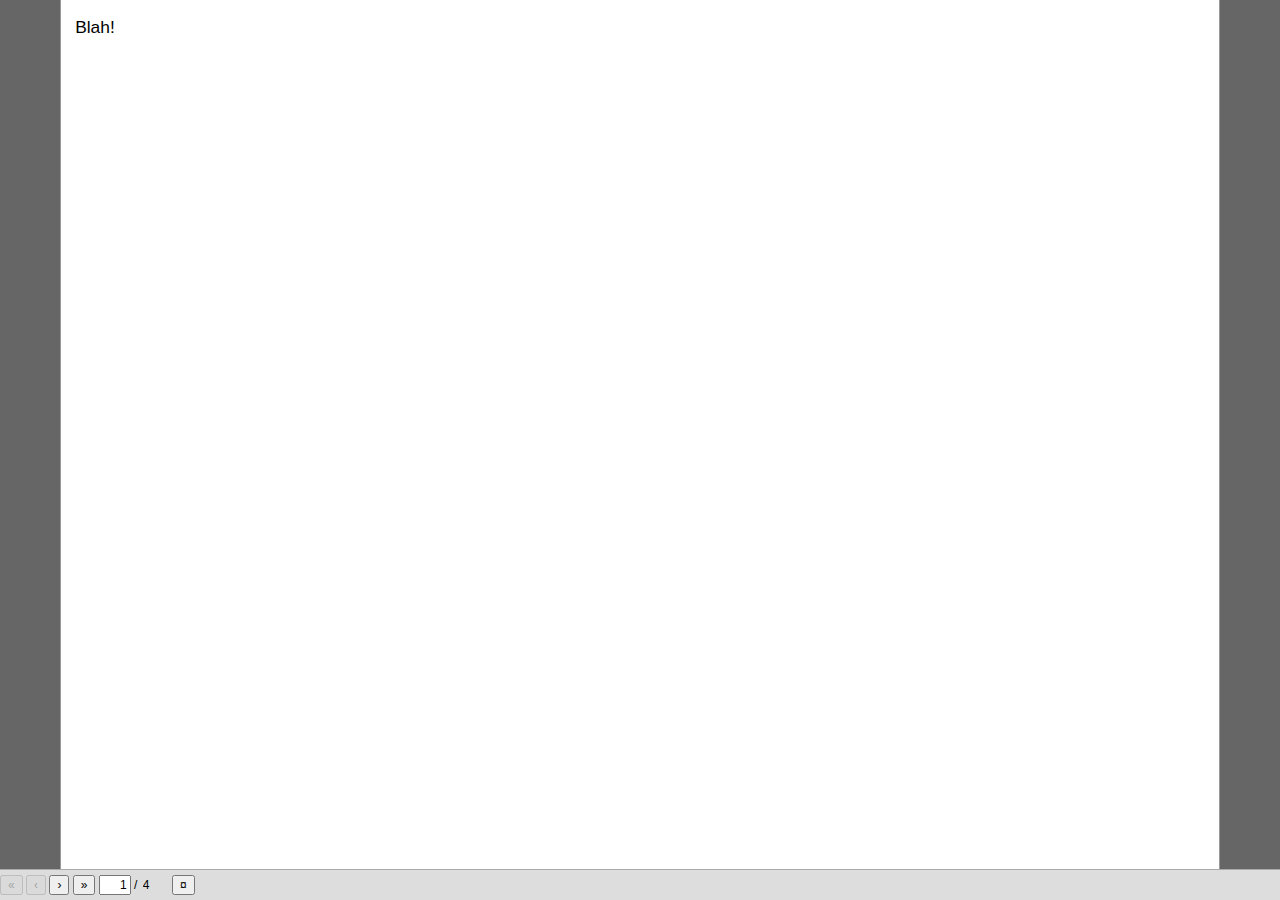
==== index.html @ 1ad6b2d7 "Initial version" ====
<!DOCTYPE HTML>
<html lang="ru">
<head>
	<meta charset="utf-8" />
	<title></title>
	<link rel="stylesheet" type="text/css" href="css/normalize.css" />
	<link rel="stylesheet" type="text/css" href="css/typo.css" />
	<link rel="stylesheet" type="text/css" href="css/slideshow-bob.css" />
	<script type="text/javascript" src="js/prefixfree.min.js"></script>
</head>
<body>
	<div class="slides">
		<section id="slide-1" class="slides__item">Blah!</section>
		<section id="slide-2" class="slides__item">Blah-blah-blah!</section>
		<section id="slide-3" class="slides__item">Blah-blah-blah-blah!</section>
		<section id="slide-4" class="slides__item">Blah-blah!</section>
	</div>

	<nav class="toolbar toolbar_nav">
		<form action="#" class="toolbar__form">
			<button type="button" class="button button_first" name="button_first">&laquo;</button>
			<button type="button" class="button button_prev" name="button_prev">&lsaquo;</button>
			<button type="button" class="button button_next" name="button_next">&rsaquo;</button>
			<button type="button" class="button button_last" name="button_last">&raquo;</button>

			<input type="text" maxlength="2" value="" name="slide_current" class="input input_tiny" /> /
			<input type="text" maxlength="2" value="" name="slides_total" class="input input_tiny input_readonly" readonly />

			<button type="button" class="button button_fullscreen">&curren;</button>
		</form>
	</nav>

	<script type="text/javascript" src="js/zepto.min.js"></script>
	<script type="text/javascript" src="js/slides-app.js"></script>
	<script type="text/javascript" src="js/script.js"></script>
</body>
</html>
---- css/typo.css ----
/* -------------------------------------------------------------- 
   Reset
-------------------------------------------------------------- */

html, body, div, span, object, iframe, h1, h2, h3, h4, h5, h6, p, blockquote, pre, a, abbr, acronym, address, code, del, dfn, em, img, q, dl, dt, dd, ol, ul, li, fieldset, form, label, legend, table, caption, tbody, tfoot, thead, tr, th, td { margin: 0; padding: 0; border: 0; font-weight: inherit; font-style: inherit; font-size: 100%; font-family: inherit; vertical-align: baseline; }
body { line-height: 1.5; background: #fff; /*margin: 1.5em 0;*/ }
table { border-collapse: collapse; border-spacing: 0; }
caption, th, td { text-align: left; font-weight:400; }
blockquote:before, blockquote:after, q:before, q:after { content: ""; }
blockquote, q { quotes: "" ""; }
a img { border: none; }
input,textarea { margin: 0; }

/* -------------------------------------------------------------- 
   Typography
-------------------------------------------------------------- */

/* This is where you set your desired font size. The line-heights 
   and vertical margins are automatically calculated from this. 
   The percentage is of 16px (0.75 * 16px = 12px). */
body { font-size: 75%; }


/* Default fonts and colors. */
body,h1,h2,h3,h4,h5,h6,p,ul,ol,dl,input,textarea { font-family: Helvetica, Arial, sans-serif; }


/* Headings
-------------------------------------------------------------- */

h1,h2,h3,h4,h5,h6 { font-weight: bold; }

h1 { font-size: 3em; line-height: 1; margin-bottom: 0.5em; }
h2 { font-size: 2em; margin-bottom: 0.75em; }
h3 { font-size: 1.5em; line-height: 1; margin-bottom: 1em; }
h4 { font-size: 1.2em; line-height: 1.25; margin-bottom: 1.25em; }
h5 { font-size: 1em; margin-bottom: 1.5em; }
h6 { font-size: 1em; }


/* Text elements
-------------------------------------------------------------- */

p { margin: 0 0 1.5em; }

ul, ol { margin: 0 1.5em 1.5em 1.5em; }
ul { list-style-type: circle; }
ol { list-style-type: decimal; }

dl { margin: 0 0 1.5em 0; }
dl dt { font-weight: bold; }
dl dd { margin-left: 1.5em; }

abbr, acronym { border-bottom: 1px dotted #000; }
address { margin-top: 1.5em; font-style: italic; }
del { color: #000; }

a { color: #009; text-decoration: none; }
a:hover { text-decoration: underline; }

blockquote { margin: 1.5em; }
strong { font-weight: bold; }
em, dfn { font-style: italic; }
dfn { font-weight: bold; }
pre, code { margin: 1.5em 0; white-space: pre; }
pre, code, tt { font: 1em monospace; line-height: 1.5; } 
tt { display: block; margin: 1.5em 0; line-height: 1.5; }
span.amp { /* For better-looking ampersands */
  font-family: Baskerville, Palatino, "Book Antiqua", serif;
  font-style: italic;
}
---- css/slideshow-bob.css ----
body, html { width:100%; height:100%; }
body {
	overflow:hidden;
	background:#666;
	}

/* input modifiers
   ========================================================================== */
.input_readonly {
	border:none;
	background:transparent;
	}

.input_tiny {
	width:2em;
	}

/* common toolbar
   ========================================================================== */
.toolbar {
	padding:5px 0;

	border-top:1px solid #aaa;
	background:#ddd;
	}

/* toolbar_nav
   ========================================================================== */
.toolbar_nav {
	position:fixed;
	bottom:0;

	width:100%;
	z-index:1;
	}

/* toolbar__form
   ========================================================================== */
.toolbar__form {
	}
	.toolbar_nav [name="slide_current"] {
		text-align:right;
		}

/* slides
   ========================================================================== */
.slides {
	position:relative;
	width:800px; height:600px;
	margin:auto;
	transform-origin:center 0;
	transition:transform .5s;
	}
	.slides__item {
		position:absolute;
		width:100%; height:100%;
		padding:10px;
		background:#fff;
		opacity:0;
		box-sizing:border-box;
		transition:opacity .7s;
		}
	.slides__item_active {
		opacity:1;
		z-index:1;
		}
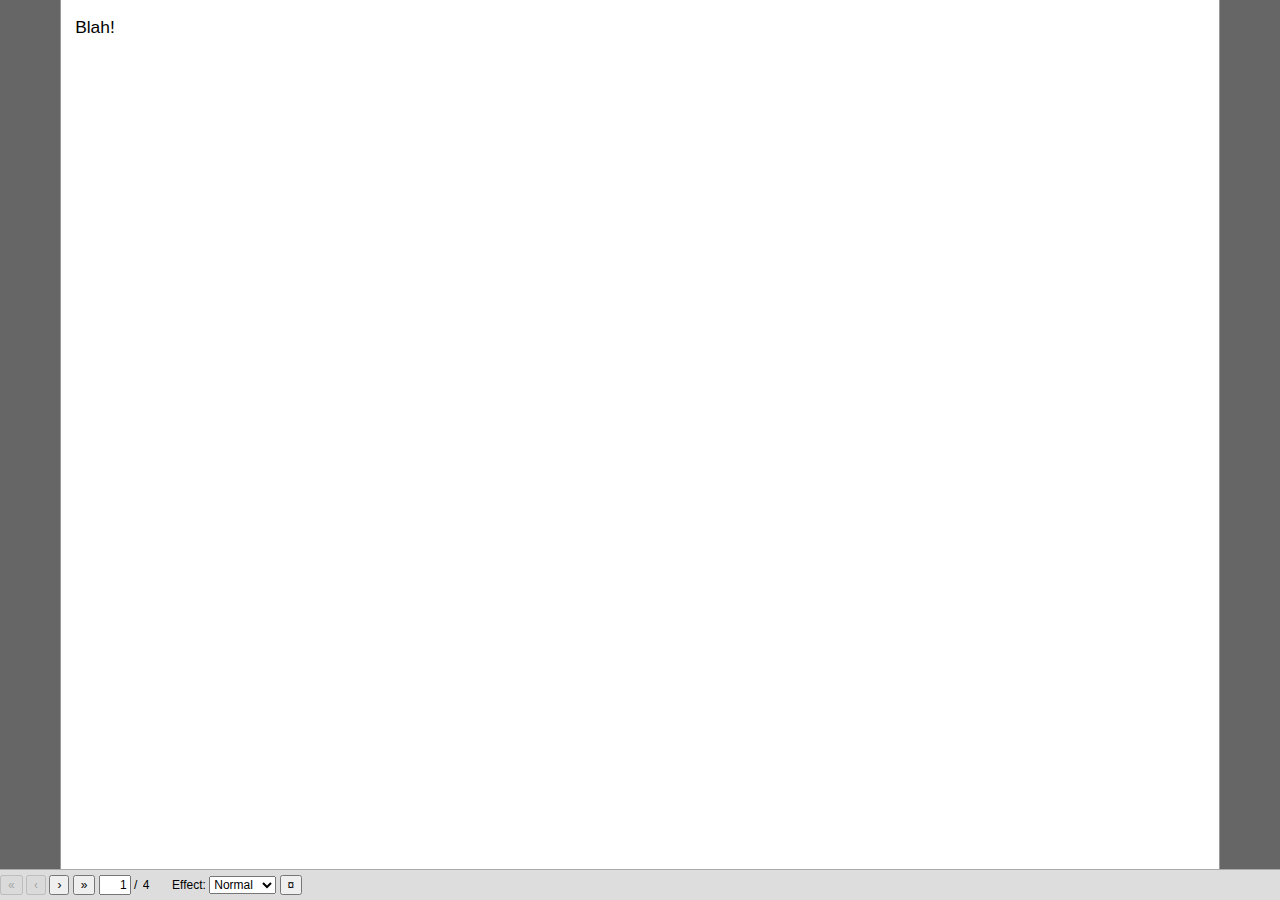
==== commit 79bee820: "Separated slide change effects" ====
--- a/index.html
+++ b/index.html
@@ -9,7 +9,7 @@
 	<script type="text/javascript" src="js/prefixfree.min.js"></script>
 </head>
 <body>
-	<div class="slides">
+	<div class="slides slides_normal">
 		<section id="slide-1" class="slides__item">Blah!</section>
 		<section id="slide-2" class="slides__item">Blah-blah-blah!</section>
 		<section id="slide-3" class="slides__item">Blah-blah-blah-blah!</section>
@@ -26,6 +26,15 @@
 			<input type="text" maxlength="2" value="" name="slide_current" class="input input_tiny" /> /
 			<input type="text" maxlength="2" value="" name="slides_total" class="input input_tiny input_readonly" readonly />
 
+			<label>
+				Effect:
+				<select name="change_effect" class="input">
+					<option value="slides_normal" selected>Normal</option>
+					<option value="slides_fade">Fadeout</option>
+					<option value="slides_shrink">Shrink</option>
+				</select>
+			</label>
+
 			<button type="button" class="button button_fullscreen">&curren;</button>
 		</form>
 	</nav>
--- a/css/slideshow-bob.css
+++ b/css/slideshow-bob.css
@@ -49,6 +49,7 @@
 	width:800px; height:600px;
 	margin:auto;
 	transform-origin:center 0;
+	/* Makes js resizing smoother */
 	transition:transform .5s;
 	}
 	.slides__item {
@@ -56,11 +57,45 @@
 		width:100%; height:100%;
 		padding:10px;
 		background:#fff;
+		box-sizing:border-box;
+		}
+	.slides__item_active {
+		}
+
+/* slides_normal
+   ========================================================================== */
+.slides_normal {
+	}
+	.slides_normal .slides__item {
+		display:none;
+		}
+	.slides_normal .slides__item_active {
+		display:block;
+		}
+
+/* slides_fade
+   ========================================================================== */
+.slides_fade {
+	}
+	.slides_fade .slides__item {
 		opacity:0;
-		box-sizing:border-box;
 		transition:opacity .7s;
 		}
-	.slides__item_active {
+	.slides_fade .slides__item_active {
 		opacity:1;
 		z-index:1;
 		}
+
+/* slides_shrink
+   ========================================================================== */
+.slides_shrink {
+	}
+	.slides_shrink .slides__item {
+		transform-origin:center center;
+		transform:scale(0);
+		transition:transform .3s;
+		}
+	.slides_shrink .slides__item_active {
+		z-index:1;
+		transform:scale(1);
+		}
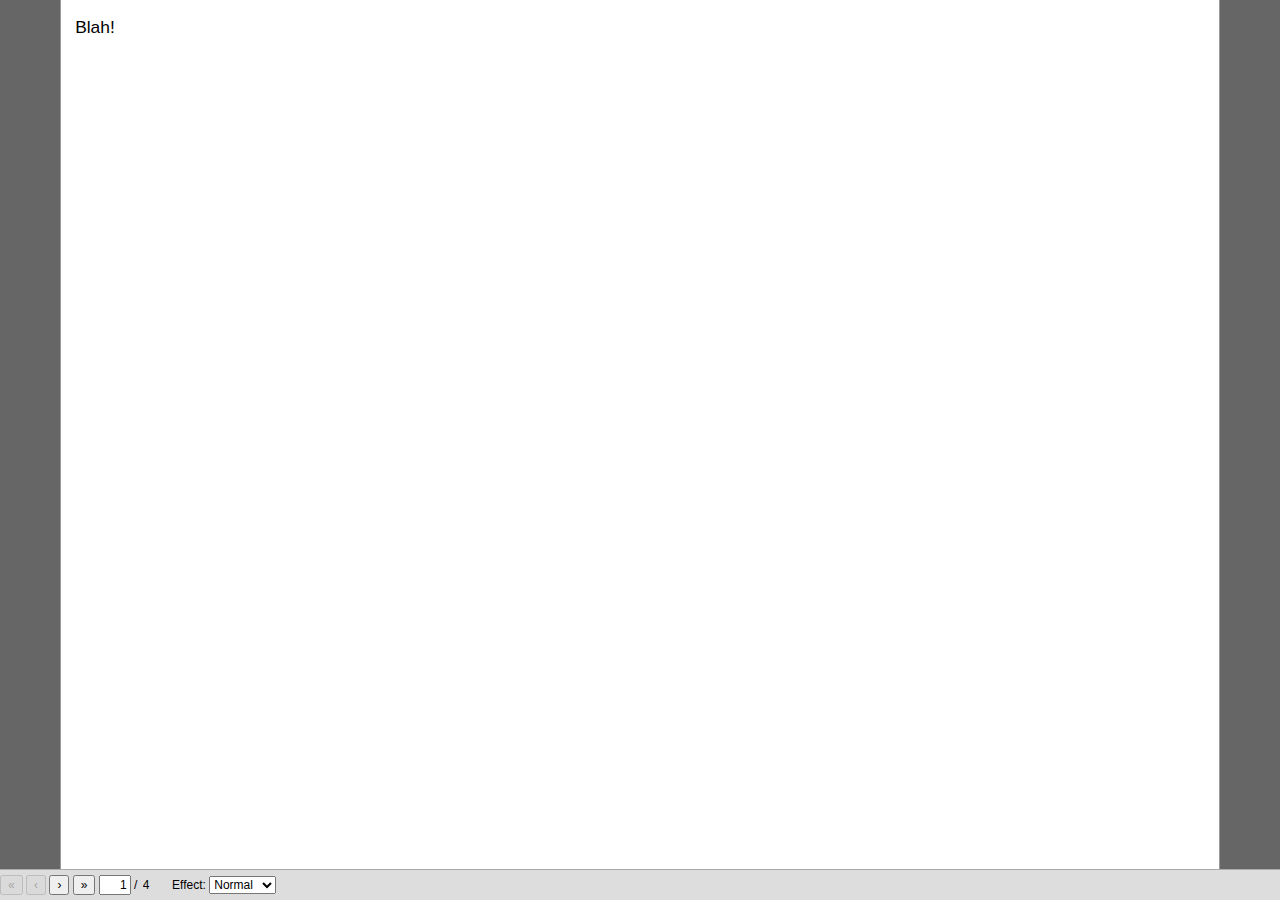
==== commit 8d5308c5: "Some minor fixes" ====
--- a/index.html
+++ b/index.html
@@ -34,8 +34,6 @@
 					<option value="slides_shrink">Shrink</option>
 				</select>
 			</label>
-
-			<button type="button" class="button button_fullscreen">&curren;</button>
 		</form>
 	</nav>
 
--- a/css/slideshow-bob.css
+++ b/css/slideshow-bob.css
@@ -15,7 +15,9 @@
 	width:2em;
 	}
 
-/* common toolbar
+
+/* ==========================================================================
+   Toolbar
    ========================================================================== */
 .toolbar {
 	padding:5px 0;
@@ -42,7 +44,9 @@
 		text-align:right;
 		}
 
-/* slides
+
+/* ==========================================================================
+   Slides
    ========================================================================== */
 .slides {
 	position:relative;
